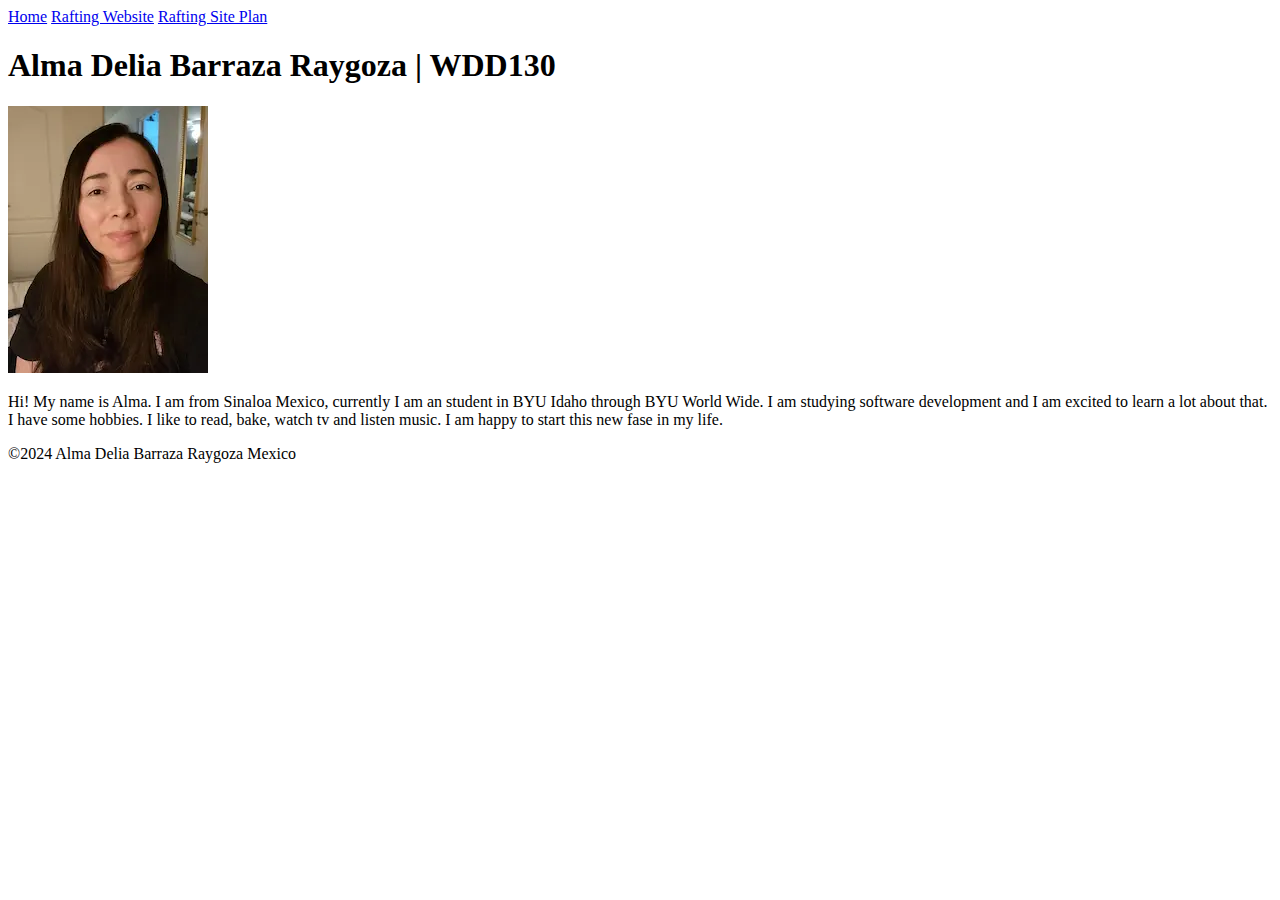
==== index.html @ 33e46681 "first commit" ====
<!DOCTYPE html>
<html lang="en-US">
    <head>
        <meta charset="utf-8">
        <meta name="viewport" content="width=device-width,inicial-sacale=1.0">
        <title>Alma Delia Barraza Raygoza | WDD130</title>
    </head>
    <body>
        <header>
            <nav>
                <a href="#">Home</a>
                <a href="wwr/">Rafting Website</a>
                <a href="wwr/site-plan-rafting.html">Rafting Site Plan</a>
            </nav>

        </header>
        <main>
            <h1>Alma Delia Barraza Raygoza | WDD130</h1>
            <img src="images/profile.webp" alt="Alma Delia Barraza Raygoza" width="200">
            <p> Hi! My name is Alma. I am from Sinaloa Mexico, currently I am an student in BYU Idaho through BYU World Wide. 
                I am studying software development and I am excited to learn a lot about that. I have some hobbies. I like to read, bake, watch tv
                and listen music. I am happy to start this new fase in my life.
            </p>

        </main>
        <footer>
            <p> &copy;2024
                Alma Delia Barraza Raygoza Mexico
            </p>

        </footer>

    </body>
</html>
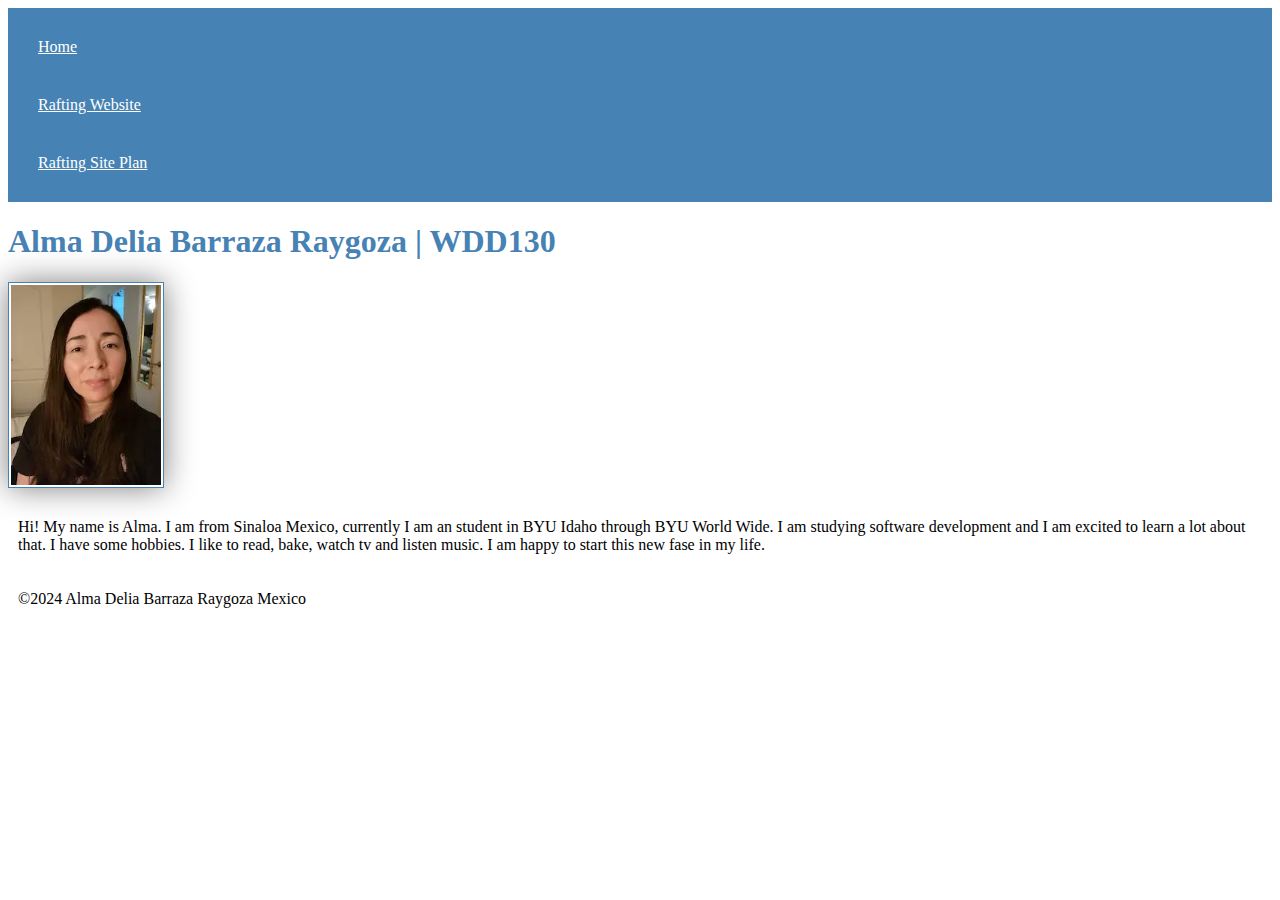
==== commit 3d8ed58d: "styles css linked to index" ====
--- a/index.html
+++ b/index.html
@@ -4,6 +4,7 @@
         <meta charset="utf-8">
         <meta name="viewport" content="width=device-width,inicial-sacale=1.0">
         <title>Alma Delia Barraza Raygoza | WDD130</title>
+        <link rel="stylesheet" href="styles/styles.css">
     </head>
     <body>
         <header>
--- a/styles/styles.css
+++ b/styles/styles.css
@@ -0,0 +1,26 @@
+nav {
+    background-color: steelblue;
+    padding: 10px;
+}
+
+nav a {
+    color:white;
+    display: block;
+    padding: 20px;
+}
+
+h1 { 
+    color: steelblue;
+}
+
+img {
+    width: 150px;
+    height: auto;
+    border: 1px solid steelblue;
+    padding: 2px;
+    box-shadow: 0 0 30px gray;
+}
+
+p { 
+    padding: 10px;
+}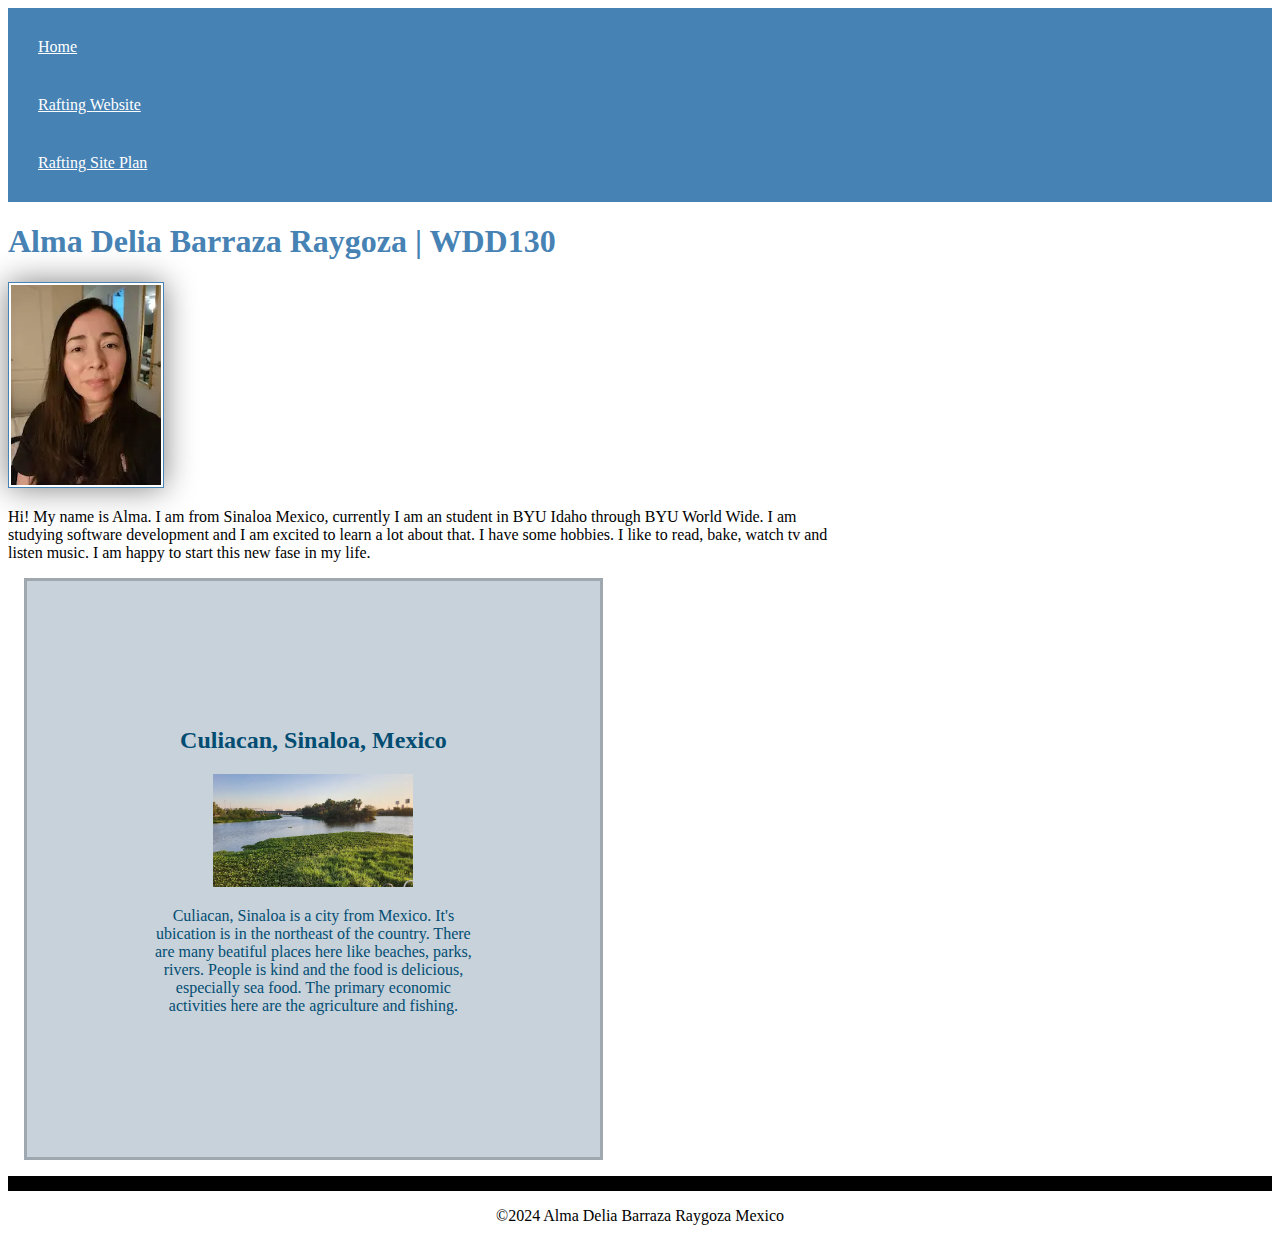
==== commit 3445d3af: "enhancing home page" ====
--- a/index.html
+++ b/index.html
@@ -4,6 +4,8 @@
         <meta charset="utf-8">
         <meta name="viewport" content="width=device-width,inicial-sacale=1.0">
         <title>Alma Delia Barraza Raygoza | WDD130</title>
+        <meta name="description" content="Alma Delia Barraza Raygoza WDD130 this page is for practicing the concepts learned in the previous lessons">
+        <meta name="author" content="Alma Delia Barraza Raygoza">
         <link rel="stylesheet" href="styles/styles.css">
     </head>
     <body>
@@ -24,6 +26,13 @@
             </p>
 
         </main>
+        <aside>
+            <h2>Culiacan, Sinaloa, Mexico</h2>
+            <img src="images/culiacan.webp" alt="Culiacan, Sinaloa, Mexico">
+            <p> Culiacan, Sinaloa is a city from Mexico. It's ubication is in the northeast of the country. There are many beatiful places here like beaches, parks, rivers.
+                People is kind and the food is delicious, especially sea food. The primary economic activities here are the agriculture and fishing.  
+            </p>
+        </aside>
         <footer>
             <p> &copy;2024
                 Alma Delia Barraza Raygoza Mexico
--- a/styles/styles.css
+++ b/styles/styles.css
@@ -13,7 +13,7 @@
     color: steelblue;
 }
 
-img {
+main img {
     width: 150px;
     height: auto;
     border: 1px solid steelblue;
@@ -21,6 +21,33 @@
     box-shadow: 0 0 30px gray;
 }
 
+
 p { 
-    padding: 10px;
+    padding: 0;
+}
+
+main { 
+    max-width: 840px;
+}
+
+aside {
+    width: 20rem;
+    margin: 1rem;
+    border: 3px solid rgba(0, 0, 0, 0.2);
+    padding: 10%;
+    background-color: #c7d2db;
+    color: #034d72;
+    text-align: center;
+
+}
+
+aside img {
+    width: 200px;
+    height: auto;
+}
+
+footer {
+    margin-top: 15px;
+    border-top: 15px solid #000;
+    text-align: center;
 }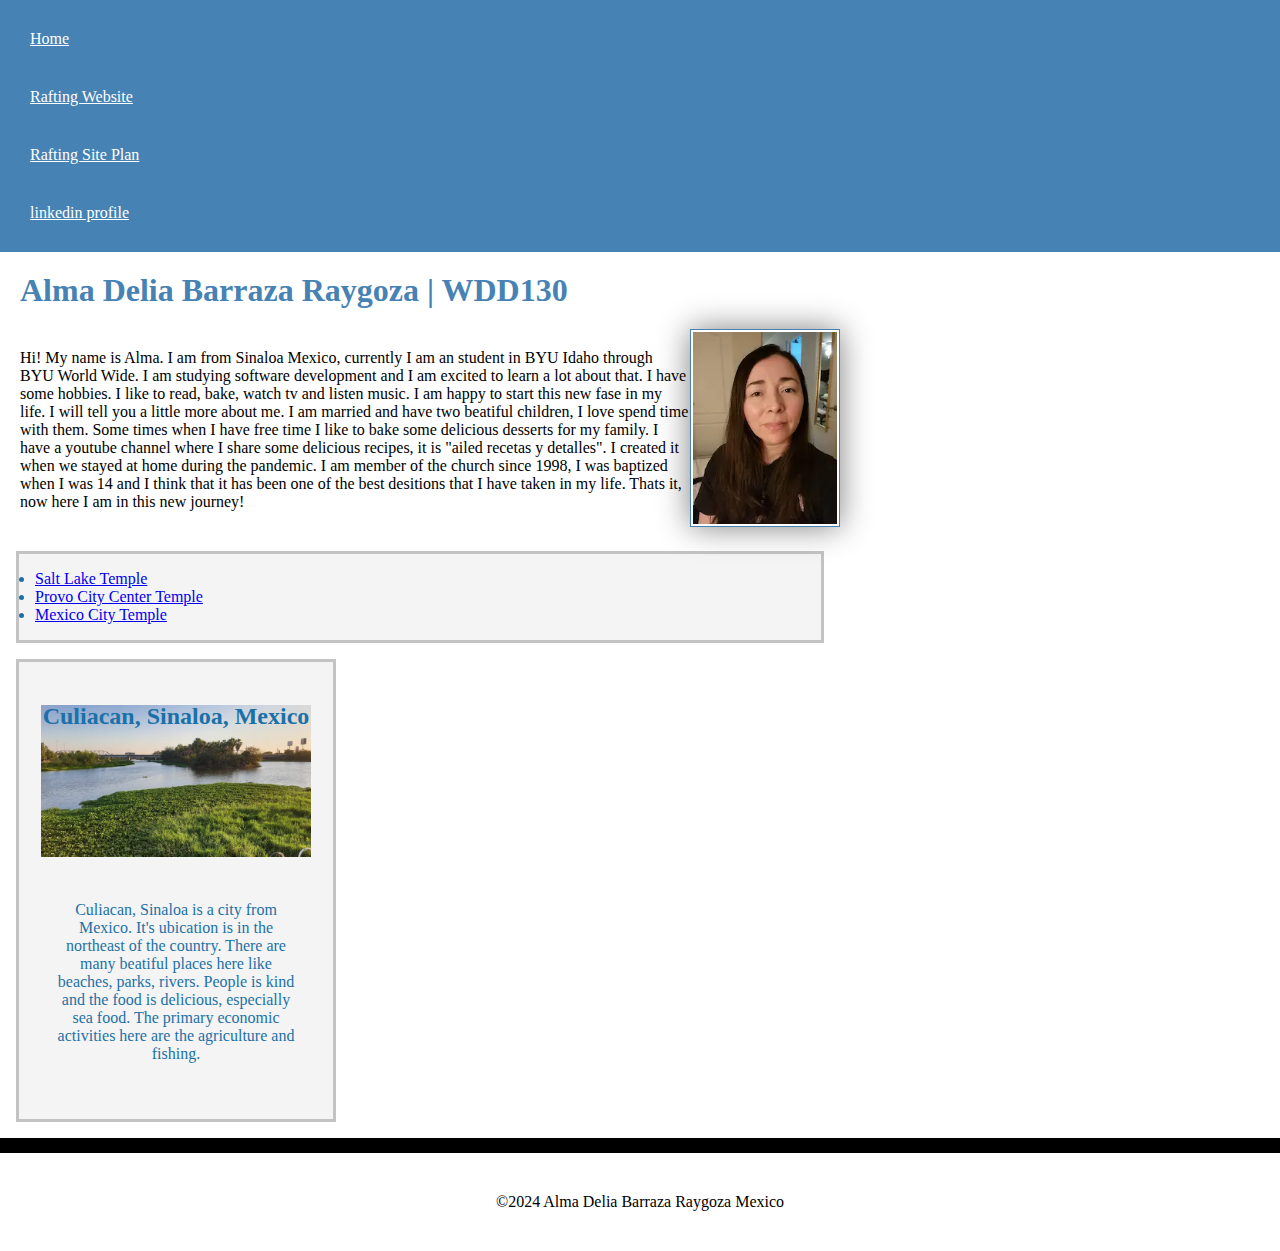
==== commit da7f650c: "enhancing home page" ====
--- a/index.html
+++ b/index.html
@@ -3,9 +3,9 @@
     <head>
         <meta charset="utf-8">
         <meta name="viewport" content="width=device-width,inicial-sacale=1.0">
-        <title>Alma Delia Barraza Raygoza | WDD130</title>
-        <meta name="description" content="Alma Delia Barraza Raygoza WDD130 this page is for practicing the concepts learned in the previous lessons">
-        <meta name="author" content="Alma Delia Barraza Raygoza">
+        <title>Alma Delia de Barraza Raygoza | WDD130</title>
+        <meta name="description" content="Alma Delia de Barraza Raygoza WDD130 this page is for practicing the concepts learned in the previous lessons and I talk about me and my city.">
+        <meta name="author" content="Alma Delia de Barraza Raygoza">
         <link rel="stylesheet" href="styles/styles.css">
     </head>
     <body>
@@ -14,19 +14,29 @@
                 <a href="#">Home</a>
                 <a href="wwr/">Rafting Website</a>
                 <a href="wwr/site-plan-rafting.html">Rafting Site Plan</a>
+                <a href="https://www.linkedin.com/in/almadeliabarraza/">linkedin profile</a>
             </nav>
 
         </header>
         <main>
             <h1>Alma Delia Barraza Raygoza | WDD130</h1>
-            <img src="images/profile.webp" alt="Alma Delia Barraza Raygoza" width="200">
+            <img src="images/profile.webp" alt="Alma Delia de Barraza Raygoza" width="200">
             <p> Hi! My name is Alma. I am from Sinaloa Mexico, currently I am an student in BYU Idaho through BYU World Wide. 
                 I am studying software development and I am excited to learn a lot about that. I have some hobbies. I like to read, bake, watch tv
-                and listen music. I am happy to start this new fase in my life.
+                and listen music. I am happy to start this new fase in my life. I will tell you a little more about me. I am married and have two 
+                beatiful children, I love spend time with them. Some times when I have free time I like to bake some delicious desserts for my family.
+                I have a youtube channel where I share some delicious recipes, it is "ailed recetas y detalles". I created it when we stayed at home during
+                the pandemic. I am member of the church since 1998, I was baptized when I was 14 and I think that it has been one of the best desitions that 
+                I have taken in my life. Thats it, now here I am in this new journey! 
+
             </p>
+            <ul class="box">
+                <li><a href="https://churchofjesuschristtemples.org/salt-lake-temple/" target="_blank">Salt Lake Temple</a></li>
+                <li><a href="https://churchofjesuschristtemples.org/provo-city-center-temple/" target="_blank">Provo City Center Temple</a></li>
+                <li><a href="https://churchofjesuschristtemples.org/mexico-city-mexico-temple/" target="_blank">Mexico City Temple</a></li>
 
         </main>
-        <aside>
+        <aside class="box">
             <h2>Culiacan, Sinaloa, Mexico</h2>
             <img src="images/culiacan.webp" alt="Culiacan, Sinaloa, Mexico">
             <p> Culiacan, Sinaloa is a city from Mexico. It's ubication is in the northeast of the country. There are many beatiful places here like beaches, parks, rivers.
@@ -41,4 +51,5 @@
         </footer>
 
     </body>
+    <!--04/10/2024 is the date where the file has been modificated-->
 </html>
--- a/styles/styles.css
+++ b/styles/styles.css
@@ -1,5 +1,23 @@
+*{
+    margin: 0;
+    padding: 0;
+    box-sizing: border-box;
+}
+
+
+
+:root {
+    --heading-background-color: steelblue;
+    --heading-text-color: steelblue;
+
+
+
+}
+
+
+
 nav {
-    background-color: steelblue;
+    background-color: var(--heading-background-color);
     padding: 10px;
 }
 
@@ -10,7 +28,8 @@
 }
 
 h1 { 
-    color: steelblue;
+    color: var(--heading-text-color);
+    margin: 20px;
 }
 
 main img {
@@ -19,11 +38,15 @@
     border: 1px solid steelblue;
     padding: 2px;
     box-shadow: 0 0 30px gray;
+    float: right;
+ 
+ 
 }
 
 
 p { 
     padding: 0;
+    margin: 40px 20px;
 }
 
 main { 
@@ -32,17 +55,12 @@
 
 aside {
     width: 20rem;
-    margin: 1rem;
-    border: 3px solid rgba(0, 0, 0, 0.2);
-    padding: 10%;
-    background-color: #c7d2db;
-    color: #034d72;
     text-align: center;
 
 }
 
 aside img {
-    width: 200px;
+    width: 270px;
     height: auto;
 }
 
@@ -50,4 +68,22 @@
     margin-top: 15px;
     border-top: 15px solid #000;
     text-align: center;
+}
+
+aside h2 {
+    position: relative;
+    top: 25px;
+    left: 0;
+}
+
+/*Class Selectors*/
+
+.box {
+    margin: 1rem;
+    border: 3px solid rgba(0, 0, 0, 0.2);
+    padding: 1rem;
+    background-color: #f5f4f4;
+    color: #1b71a7;   
+ 
+
 }